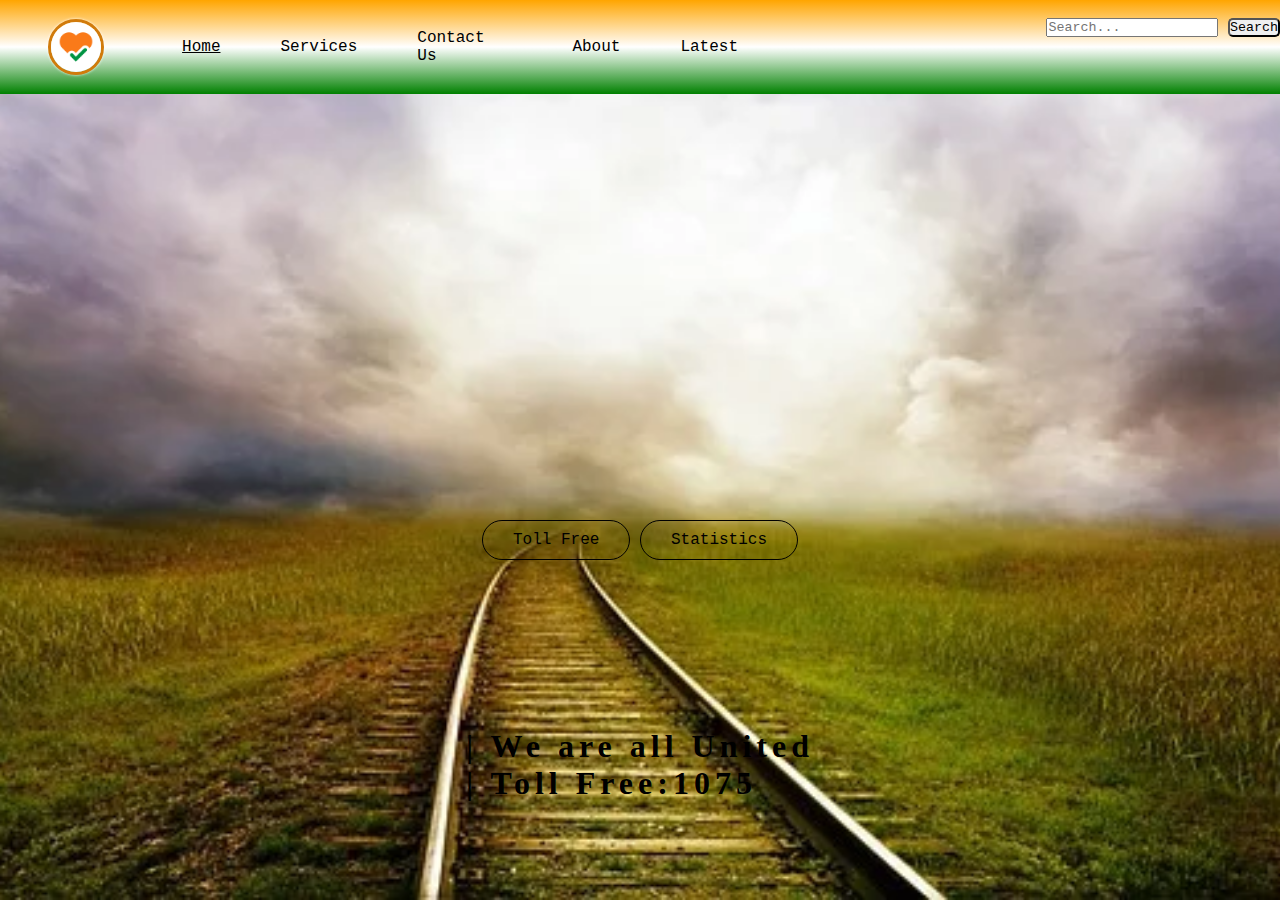
==== index.htm @ 9ebe1fa6 "Rename try.htm to index.htm" ====
<!DOCTYPE html>
<html lang="en">

<head>
    <meta charset="UTF-8">
    <meta name="viewport" content="width=device-width, initial-scale=1.0">
    <title>Indian Helpdesk</title>
    <link rel="stylesheet" type="text/css" href="style.css">
    <link rel="shortcut icon" href="abcad.ico">
    
   
</head>

<body>


    <header class="background">

        <h1 class="continuous" data-text="We are all Together"> | We are all United <br> | Toll Free:1075 </h1>
        <div class="main">
            <!-- <div class="logo">
                <img src="good.png">
            </div> -->
            <nav class="navbar">
                <ul class="nav-list">
                    <div class="logo"><img src="index.jpeg" alt="logo"></div>
                    <li><a class="active" href="#home">Home</a></li>
                    <li><a href="https://services.india.gov.in/" target="_blank">Services</a></li>
                    <li><a href="contact.htm" target="_blank">Contact Us</a></li>
                    <li><a href="about.htm" target="_blank">About</a></li>
                    <li><a href="https://www.mohfw.gov.in" target="_blank">Latest</a></li>
                </ul>
                <div class="rightNav">
                    <br>
                    <input type="search" name="search" id="search" placeholder="Search...">
                    <button class="mybutton">Search</button>
                </div>
            </nav>
        </div>
        <p></p>


        <div class="title">
            <h1><span></span></h1>
        </div>
        <div class="button">


            <a target="_blank" href="https://www.mohfw.gov.in/pdf/coronvavirushelplinenumber.pdf" class="btn">Toll
                Free</a>

            <a href="https://www.mohfw.gov.in" target="_blank" class="btn">Statistics</a>
        </div>
    </header>



</body>

</html>
---- style.css ----
*{
    margin: 0;
    padding: 0;
    font-family: 'Courier New', Courier, monospace;
}
.logo{
    width:20%;
    display: flex;
    justify-content: center;
    align-items: center;
}
.logo img{
    width:33%;
    border: 3px solid rgb(209, 123, 12);
    border-radius: 100px ;
    animation: type 5s;
    box-shadow: 0 0px 3px #fff;
}
@keyframes type{
    0%{

}
    100%{
}
}



.navbar{
    display: flex;
    

}

.nav-list{
    width:60%;
    background-image: linear-gradient(orange,white,green);
    display: flex;
    align-items: center;
    
    
}
.nav-list li a.active{
    text-decoration: underline;

}
.nav-list li{
    list-style: none;
    padding: 29px 30px;
}
.nav-list li a{
    text-decoration: none;
    color:rgb(0, 0, 0);
}
.nav-list li a:hover{
    border-radius: 500px;
    position: relative;
    text-decoration: none;
    background-image:  linear-gradient(orange,white,green);
}
.rightNav{
    background-image:linear-gradient(orange,white,green);
    width:40%;
    text-align: right;
}
header{
    background-image:url(../1234.jpg);
    height: 100vh;
    background-size: cover;
    background-position: top;
    animation:type2 10s;   
}
@keyframes type2{
    0%{
        background-image: url(../12.jpg) ;
    }
   
    33%{
        background-image : url(../12345.jpg);
    }
        
    66%{
        background-image : url(../123.jpg);
    }
    
    100%{
        background-image : url(../1234.jpg);}

}


/* .title h1{
    margin: 0;
    position: absolute;
    top: 65%;
    left: 50%;
    transform: translate(-50%,-50%);
    font-family: consolas;
    letter-spacing: 5px;
    animation:type 15s steps(1000);
    overflow: hidden;
    white-space: nowrap;
    color: rgb(255, 94, 0);
    
}
@keyframes type{
    0%{
        width: 0ch;
        color:green;

    }
    60%{
        width:15ch;
        color:yellow;
    }
    100%{
        color: rgb(255, 94, 0);
    }
} */
span::before{
    content:'';
    animation: animate infinite 15s;

}
@keyframes animate{
    0%{
        content:"Aarogya Setu";
        overflow: hidden;
    }
    50%{
        content:"Indian Helpdesk";
        overflow: hidden;
    }
    100%{
        content:"Aarogya Setu";
        overflow: hidden;
    }

}
.continuous{

    margin: 0;
    position: absolute;
    top: 85%;
    left: 50%;
    transform: translate(-50%,-50%);
    font-family: consolas;
    letter-spacing: 5px;
    animation:type1 10s ;
    overflow: hidden;
    white-space: nowrap;
   
}
@keyframes type1{
    0%{
        width: 0ch;
        color: rgb(255, 166, 0);
        
    }
    100%{
        width:26ch;
        color: #101010;
    }
}


.title{
    position: absolute;
    top: 47%;
    left: 50%;
    transform: translate(-50%,-50%);
}
.title h1{
    color:rgb(255, 128, 9);
    font-size: 70px;
}
.mybutton{
    border-radius: 5px ;
    outline:yellow;
}
.button{
    position: absolute;
    top: 60%;
    left: 50%;
    transform: translate(-50%,-50%);
    background-image: type1 radial-gradient(orange,rgb(247, 247, 247),green);
    outline: black;
    
}
.btn{
    border:1px solid rgb(0, 0, 0);
    padding:10px 30px;
    color:black;
    text-decoration: none;
    transition:0.6s all ease;
    border-radius: 100px;
}
.btn:hover{
    color:#000;
    background-color:rgb(255, 166, 0);
    transition: style;
    border-radius: 2px;
    background-image:  linear-gradient(orange,rgb(255, 255, 255),green);

}
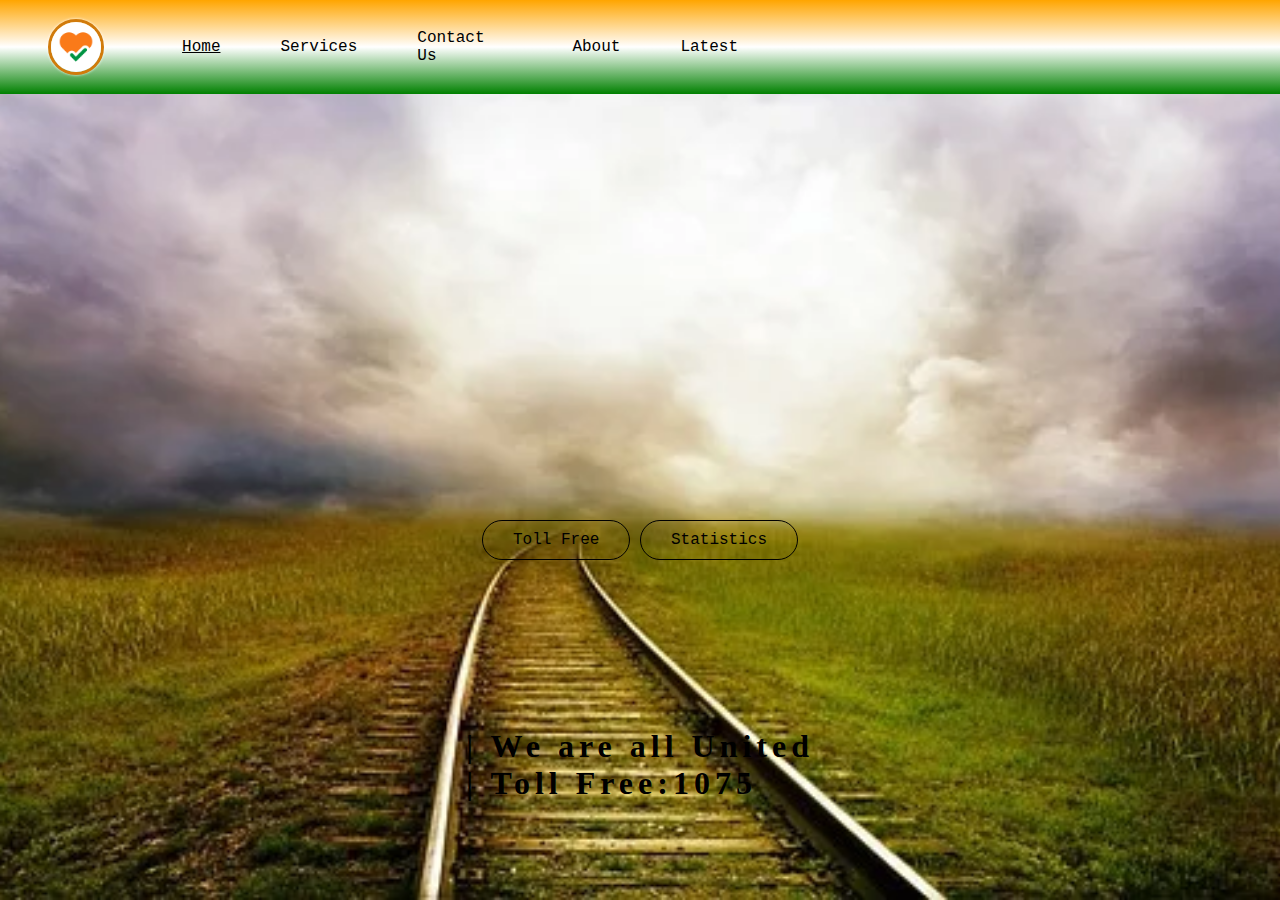
==== commit c8395092: "Update index.htm" ====
--- a/index.htm
+++ b/index.htm
@@ -32,8 +32,9 @@
                 </ul>
                 <div class="rightNav">
                     <br>
-                    <input type="search" name="search" id="search" placeholder="Search...">
-                    <button class="mybutton">Search</button>
+                    <script async src="https://cse.google.com/cse.js?cx=886f8d055abb251dc"></script>
+<div class="gcse-search"></div>
+               
                 </div>
             </nav>
         </div>
--- a/style.css
+++ b/style.css
@@ -64,7 +64,7 @@
     text-align: right;
 }
 header{
-    background-image:url(../1234.jpg);
+    background-image:url(1234.jpg);
     height: 100vh;
     background-size: cover;
     background-position: top;
@@ -72,19 +72,20 @@
 }
 @keyframes type2{
     0%{
-        background-image: url(../12.jpg) ;
+        background-image: url(12.jpg) ;
     }
    
     33%{
-        background-image : url(../12345.jpg);
+        background-image : url(12345.jpg);
     }
         
     66%{
-        background-image : url(../123.jpg);
-    }
-    
-    100%{
-        background-image : url(../1234.jpg);}
+        background-image : url(123.jpg);
+    }
+    
+    100%{
+        background-image : url(1234.jpg);
+    }
 
 }
 
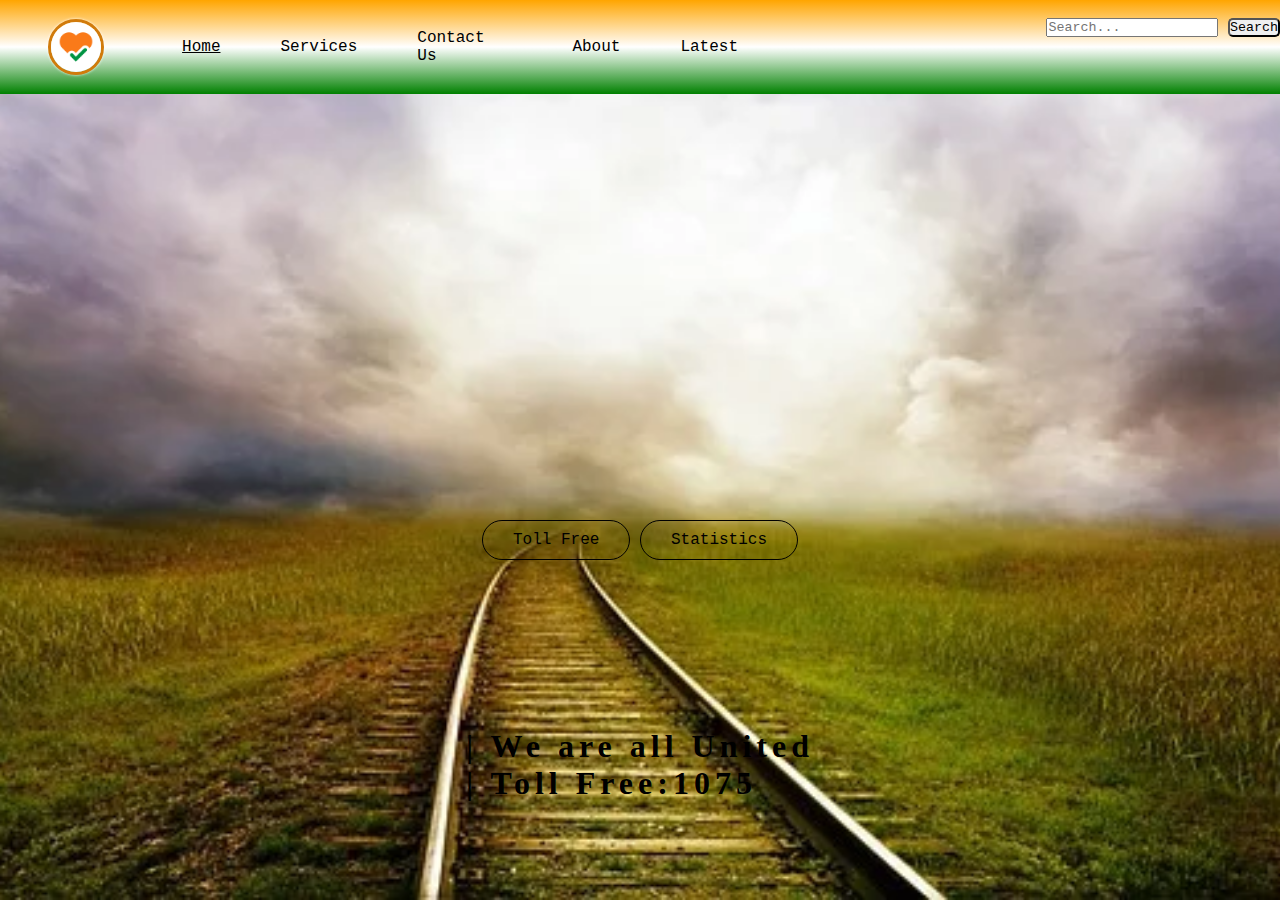
==== commit c4f7d250: "Update index.htm" ====
--- a/index.htm
+++ b/index.htm
@@ -32,8 +32,8 @@
                 </ul>
                 <div class="rightNav">
                     <br>
-                    <script async src="https://cse.google.com/cse.js?cx=886f8d055abb251dc"></script>
-<div class="gcse-search"></div>
+                   <input type="search" name="search" id="search" placeholder="Search...">
+                    <button class="mybutton">Search</button>
                
                 </div>
             </nav>
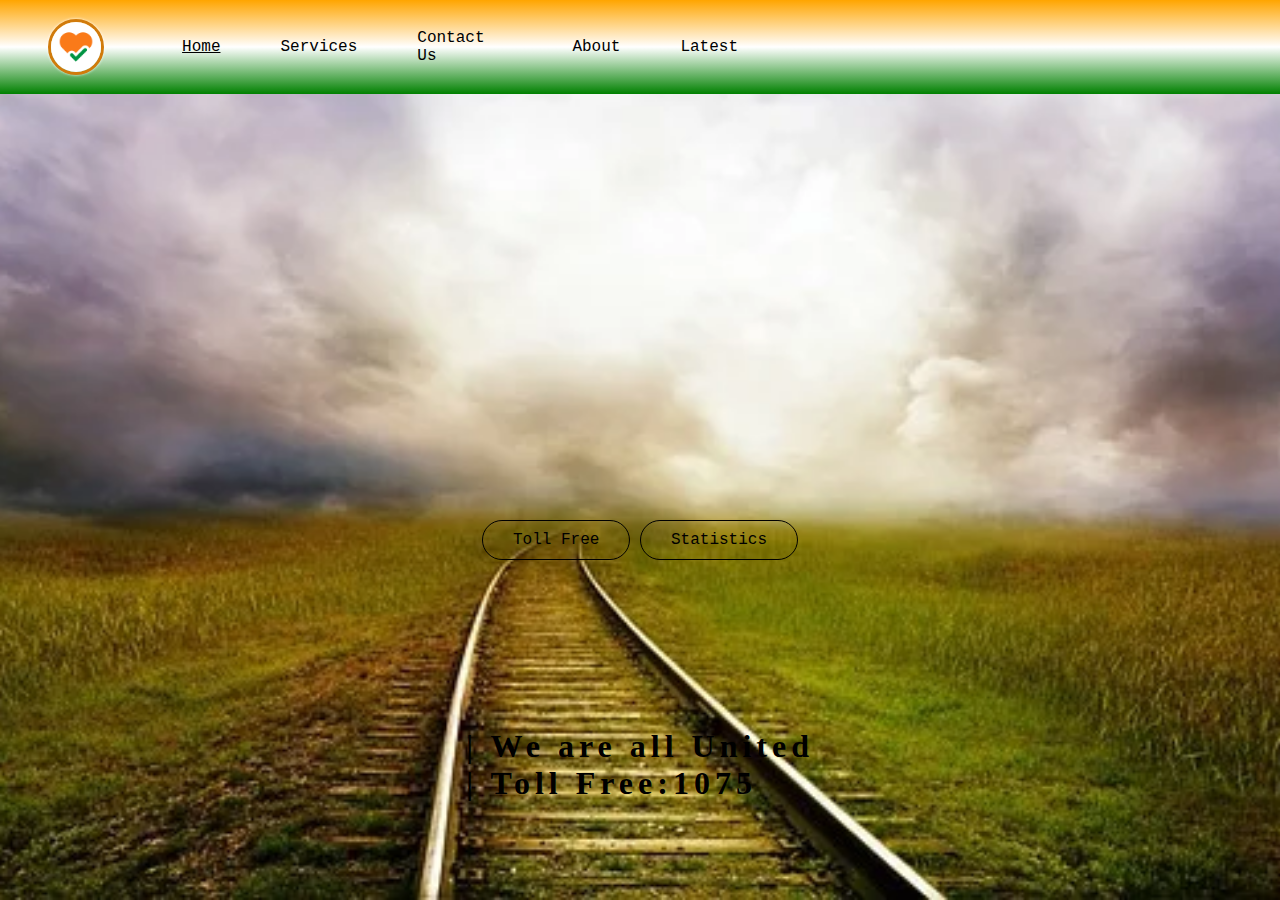
==== commit d7f13417: "Update index.htm" ====
--- a/index.htm
+++ b/index.htm
@@ -32,8 +32,8 @@
                 </ul>
                 <div class="rightNav">
                     <br>
-                   <input type="search" name="search" id="search" placeholder="Search...">
-                    <button class="mybutton">Search</button>
+               <script async src="https://cse.google.com/cse.js?cx=96a09ab0672072a7f"></script>
+<div class="gcse-search"></div>
                
                 </div>
             </nav>
